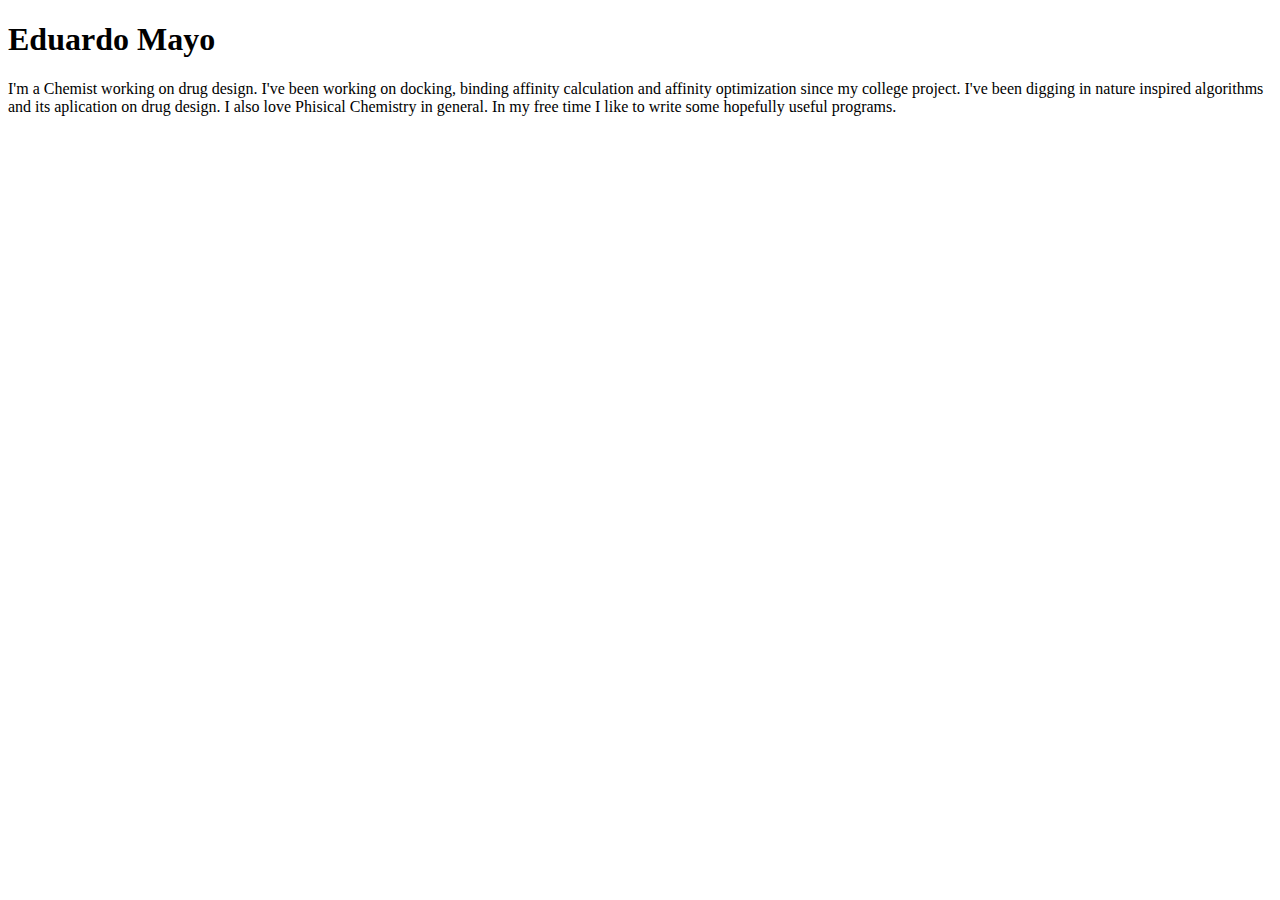
==== index.html @ 4560eb53 "Update index.html" ====
<!DOCTYPE html>
<html>
<head>
	<title>Eduardo Mayo</title>
	<link rel="stylesheet" href="./src/pkg/bootstrap-4.5.3/css/bootstrap.min.css">
	<link rel="stylesheet" href="./src/pkg/jquery-3.5.1/jquery-3.5.1.js">
	<link rel="stylesheet" type="text/css" href="styles.css">
	<meta name="viewport" content="width=device-width, initial-scale=1.0">
</head>
<body>
	<div class="container" id="main">
		<div class="row">
			<div class="col-lg-7 " id="intro">
				<h1> <strong>Eduardo </strong>  Mayo </h1>
				
				<!-- <div class="col-xs-1-6"> -->
					<p> 
						I'm a Chemist working on drug design. I've been working on docking, 
						binding affinity calculation and affinity optimization since my college project. 
						I've been digging in nature inspired algorithms and its aplication on drug design.
						I also love Phisical Chemistry in general. 
						In my free time I like to write some hopefully useful programs. 
					</p>	
				<!-- </div>			 -->
			</div>
			<!-- ${10|rounded-top,
				rounded-right,
				rounded-bottom,
				rounded-left,
				rounded-circle,| -->
			<div class="col-lg-4 order-lg-last order-xs-first col-xs-6 mx-auto">					
				</div>
				<img src="./src/img/cv_profile.png" class="img-fluid rounded-0" alt="" id="portrait"> 
			</div>

		</div>
	</div>
	
</body>
</html>
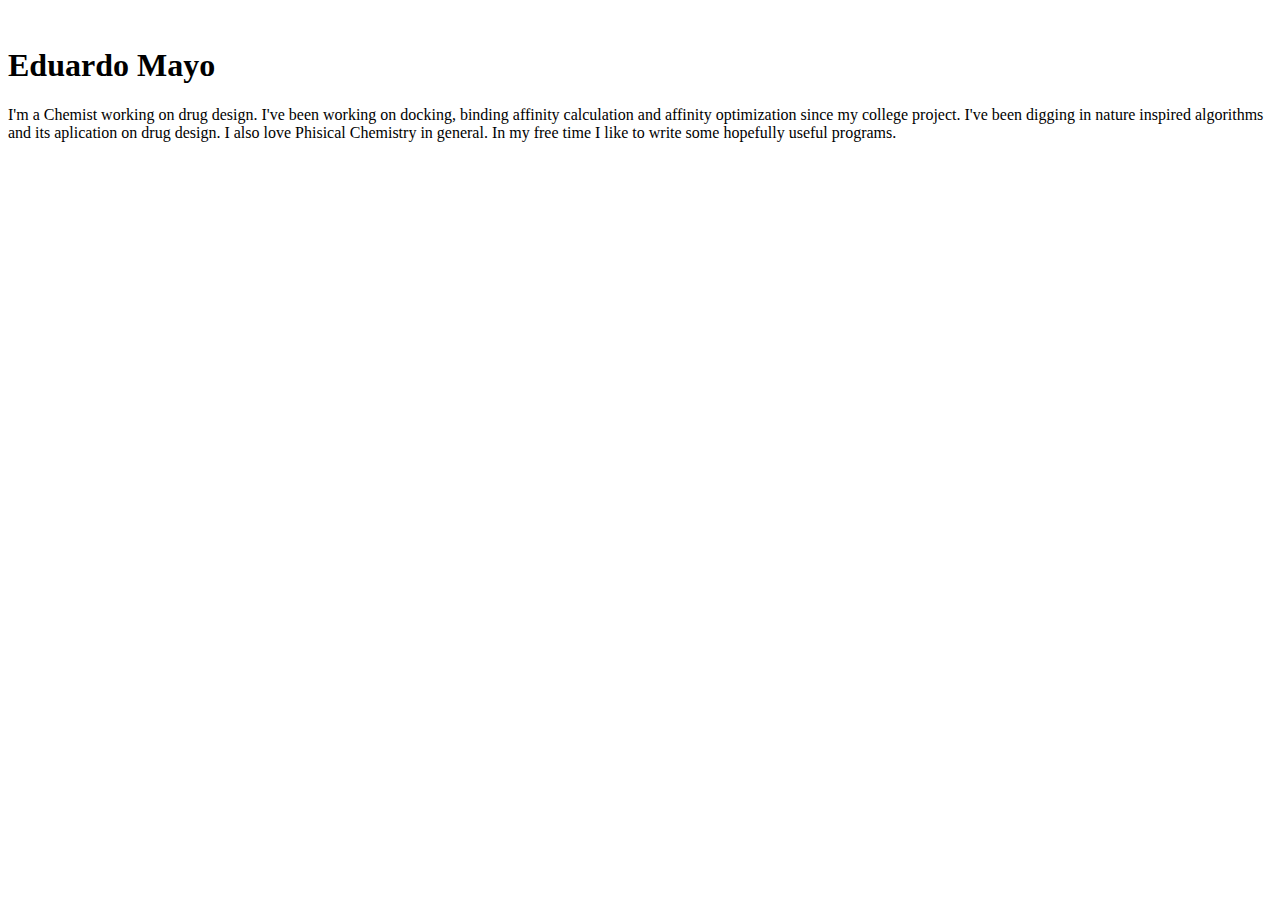
==== commit fb32db73: "Update index.html" ====
--- a/index.html
+++ b/index.html
@@ -10,6 +10,9 @@
 <body>
 	<div class="container" id="main">
 		<div class="row">
+			<div class="col-lg-5 order-lg-last order-sm-first col-sm-3 order-xs-first col-xs-3 mx-auto">
+				<img src="./src/img/cv_profile.png" class="img-fluid rounded-0" alt="" id="portrait"> 
+			</div>
 			<div class="col-lg-7 " id="intro">
 				<h1> <strong>Eduardo </strong>  Mayo </h1>
 				
@@ -23,15 +26,6 @@
 					</p>	
 				<!-- </div>			 -->
 			</div>
-			<!-- ${10|rounded-top,
-				rounded-right,
-				rounded-bottom,
-				rounded-left,
-				rounded-circle,| -->
-			<div class="col-lg-4 order-lg-last order-xs-first col-xs-6 mx-auto">					
-				</div>
-				<img src="./src/img/cv_profile.png" class="img-fluid rounded-0" alt="" id="portrait"> 
-			</div>
 
 		</div>
 	</div>
